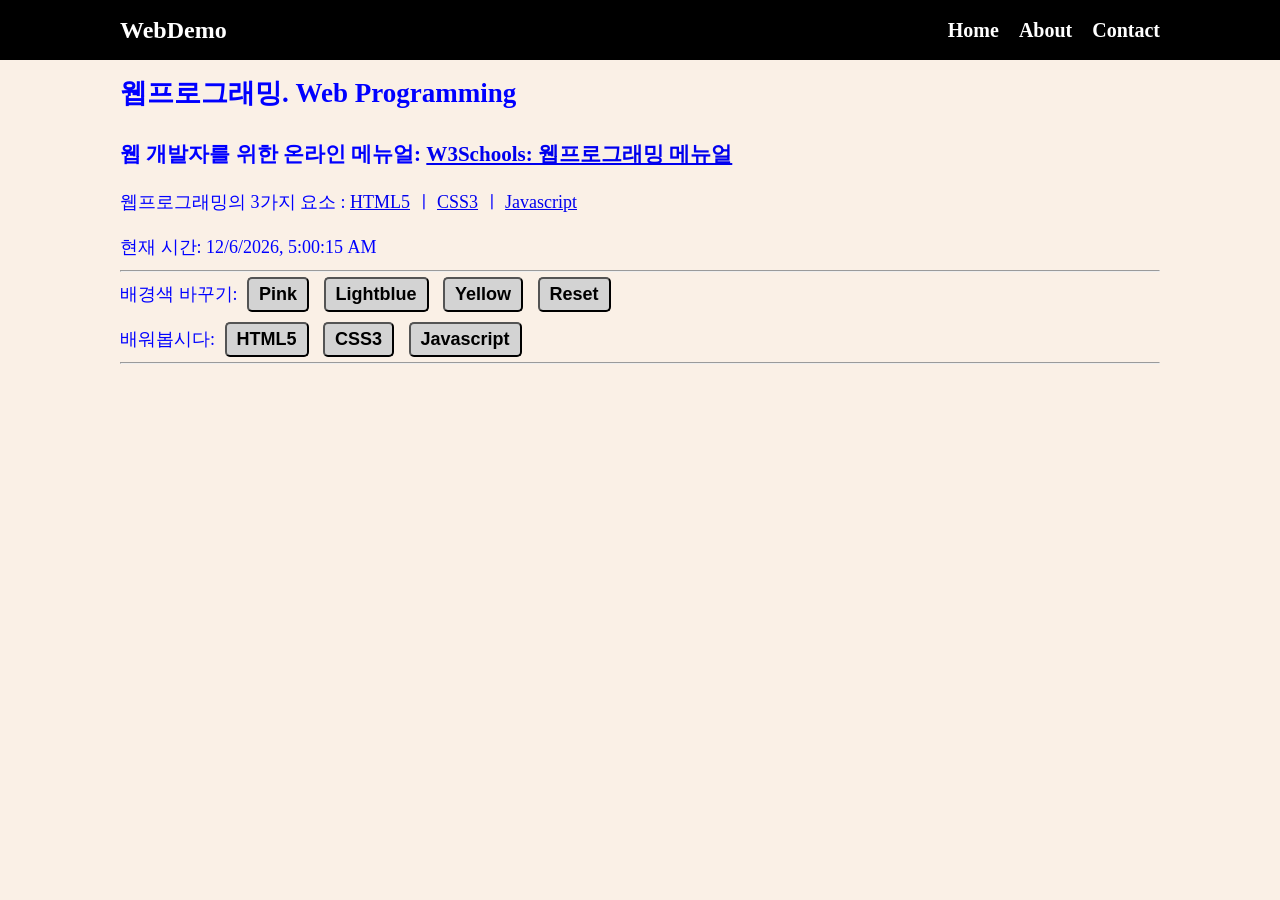
==== index.html @ aecda9e0 "2nd" ====
<!doctype html>
<html lang="en">
  <head>
    <meta charset="UTF-8" />
    <meta name="viewport" content="width=device-width, initial-scale=1.0" />
    <title>웹프로그래밍 데모</title>
    <link rel="stylesheet" href="style.css" />
  </head>
  <body>
    <!-- 여기는 메뉴입니다 -->
    <nav class="navbar">
      <div class="container">
        <div class="logo">WebDemo</div>
        <ul class="nav">
          <li>
            <a href="/">Home</a>
          </li>
          <li>
            <a href="/about.html">About</a>
          </li>
          <li>
            <a href="/contact.html">Contact</a>
          </li>
        </ul>
      </div>
    </nav>

    <!-- 메인 섹션 -->
    <section class="main">
      <div class="container">
        <h1>웹프로그래밍. Web Programming</h1>

        <h3>
          웹 개발자를 위한 온라인 메뉴얼:
          <a href="https://www.w3schools.com/"
            >W3Schools: 웹프로그래밍 메뉴얼</a
          >
        </h3>

        <p>
          웹프로그래밍의 3가지 요소 :
          <a href="https://www.w3schools.com/html/default.asp">HTML5</a> ㅣ
          <a href="https://www.w3schools.com/css/default.asp">CSS3</a> ㅣ
          <a href="https://www.w3schools.com/js/default.asp">Javascript<a>
        </p>

        <p>현재 시간: <span id="time"></span></p>

        <hr />

        <p>배경색 바꾸기:
            <button onclick="pink()">Pink</button>
            <button onclick="lightblue()">Lightblue</button>
            <button onclick="yellow()">Yellow</button>
            <button onclick="reset()">Reset</button>
        </p>
        <p>배워봅시다:
            <button onmouseover="showhtml()" onmouseout="hide()">HTML5</button>
            <button onmouseover="showcss()" onmouseout="hide()">CSS3</button>
            <button onmouseover="showjavascript()" onmouseout="hide()">Javascript</button>
        </p>
        <hr />
        <br />
        <div>
            <img id="fig" height="200px">
            <p id="desc"></p>
        </div>
      </div>
    </section>

    <script src="main.js"></script>
  </body>
</html>
---- style.css ----
* {
  box-sizing: border-box;
  padding: 0;
  margin: 0;
}

body {
  background-color: linen;
  color: #333;
  font-size: 18px;
  line-height: 1.5;
}

ul {
  list-style-type: none;
}

.container {
  max-width: 1100px;
  margin: 0 auto;
  padding: 0px 30px;
}

.main {
  color: blue;
  line-height: 2.5;
}

.navbar {
  background-color: black;
  color: white;
  height: 60px;
}

.navbar .container {
  display: flex;
  flex-direction: row;
  justify-content: space-between;
  align-items: center;
  height: 100%;
}

.navbar ul {
  display: flex;
  flex-direction: row;
}

.navbar ul li {
  margin-left: 20px;
}

.navbar a {
  color: white;
  text-decoration: none;
  font-size: 20px;
  font-weight: bold;
}

.navbar a:hover {
  border-bottom: 2px #fff solid;
  color: #aaa;
}

.navbar .logo {
  font-size: x-large;
  font-weight: bolder;
}

button {
  padding: 5px 10px;
  margin: 5px;
  font-size: large;
  font-weight: bold;
  background-color: lightgray;
  border-width: 1;
  border-radius: 5px;
}

button:hover {
  color: red;
  background-color: yellowgreen;
}
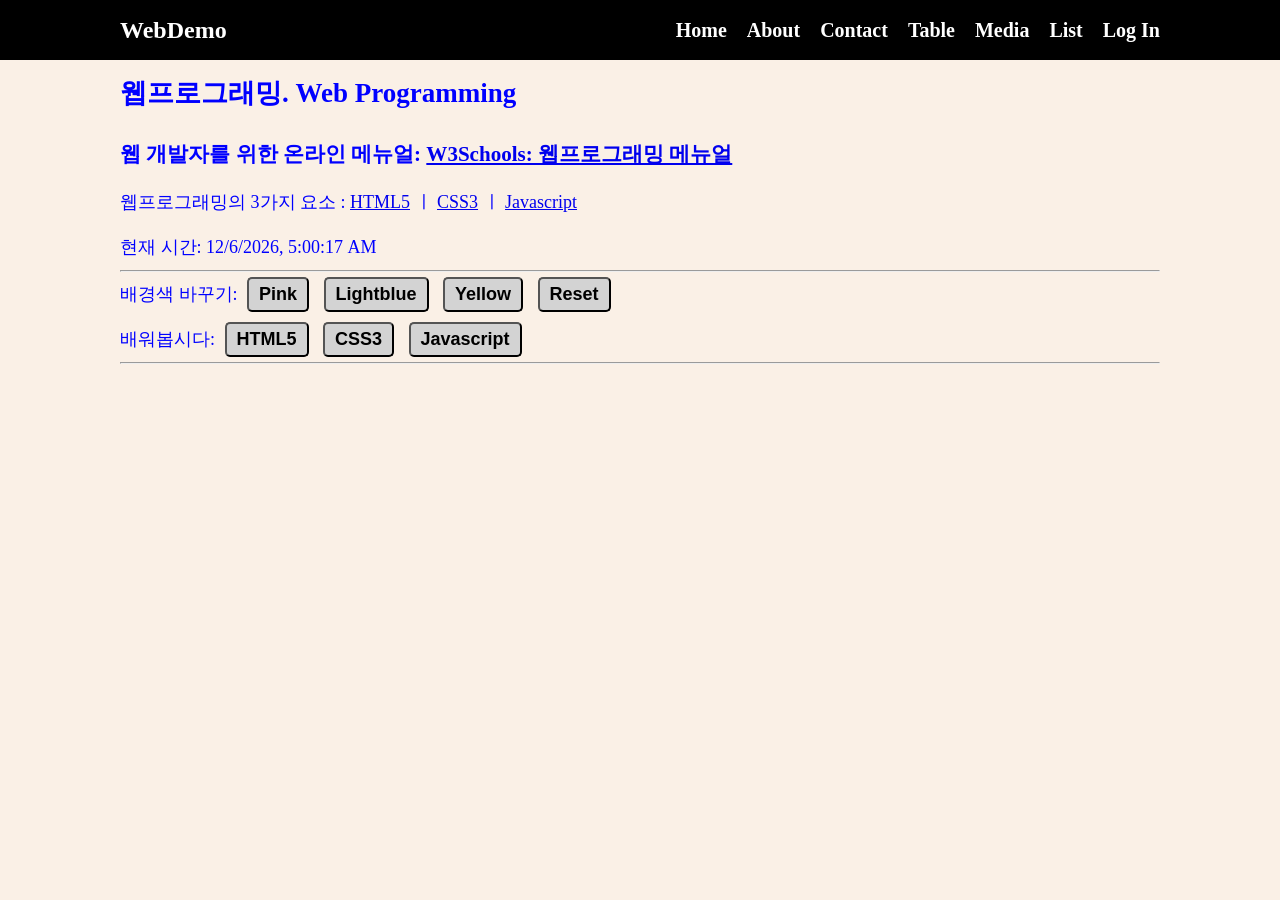
==== commit 8b3330a8: "2nd" ====
--- a/index.html
+++ b/index.html
@@ -20,6 +20,18 @@
           </li>
           <li>
             <a href="/contact.html">Contact</a>
+          </li>
+          <li>
+            <a href="/table.html">Table</a>
+          </li>
+          <li>
+            <a href="/media.html">Media</a>
+          </li>
+          <li>
+            <a href="/list.html">List</a>
+          </li>
+          <li>
+            <a href="/form.html">Log In</a>
           </li>
         </ul>
       </div>
